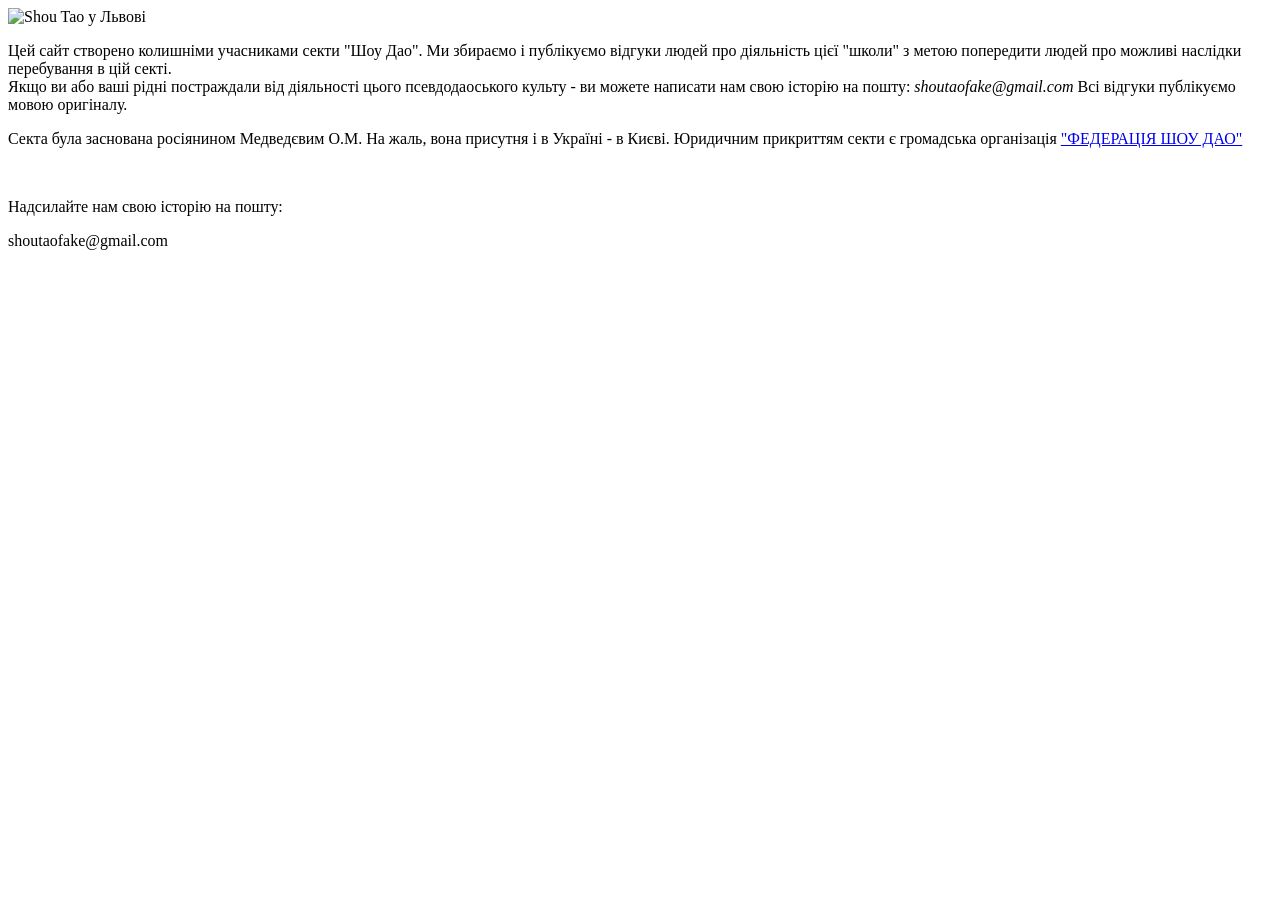
==== kyivBranch.html @ b6acdb6d "Analitycs script added" ====
<!DOCTYPE html>
<html lang="en">
<head>
    <script async src="https://www.googletagmanager.com/gtm.js?id=GTM-M6TJBGRX"></script>
    <script>
        window.dataLayer = window.dataLayer || [];
        function gtag(){dataLayer.push(arguments);}
        gtag('js', new Date());
    </script>
    <meta charset="UTF-8">
    <meta name="viewport" content="width=device-width, initial-scale=1.0">
    <title>Секта "Шоу Дао" в Києві</title>
    <meta name="description"
          content="Секта Шоу Дао в Києві">
    <meta property="og:image" content="resources/images/logo.png">
    <link rel="stylesheet" href="resources/css/index.css">
    <link rel="icon" type="image/png" href="favicon.ico">

    <script src="resources/js/bodyVisible.js"></script>
    <noscript>
        <style>.body_hide {
            opacity: 1 !important;
        }</style>
    </noscript>
</head>
<body class="body_hide">
<div class="main">
    <div class="mainBlocks">
        <div class="centerBlock">
            <img class="imageMainPage" src="resources/images/logo.png" alt="Shou Tao у Львові">
            <p class="mainText">Цей сайт створено колишніми учасниками секти "Шоу Дао". Ми збираємо і публікуємо відгуки
                людей про діяльність цієї "школи" з метою попередити людей про можливі наслідки перебування в цій секті.
                <br>
                Якщо ви або ваші рідні постраждали від діяльності цього псевдодаоського культу - ви можете написати нам
                свою історію на пошту: <i>shoutaofake@gmail.com</i> Всі відгуки публікуємо мовою оригіналу.</p>
            <p class="mainText">Секта була заснована росіянином Медведєвим О.М. На жаль, вона присутня і в Україні -
                в Києві. Юридичним прикриттям секти є громадська організація
                <a href="https://youcontrol.com.ua/catalog/company_details/26388295/">"ФЕДЕРАЦІЯ ШОУ ДАО"</a>
            </p>
            <br>
        </div>
    </div>
</div>
<footer>
    <p>Надсилайте нам свою історію на пошту:</p>
    <p>shoutaofake@gmail.com</p>
</footer>
</body>
</html>
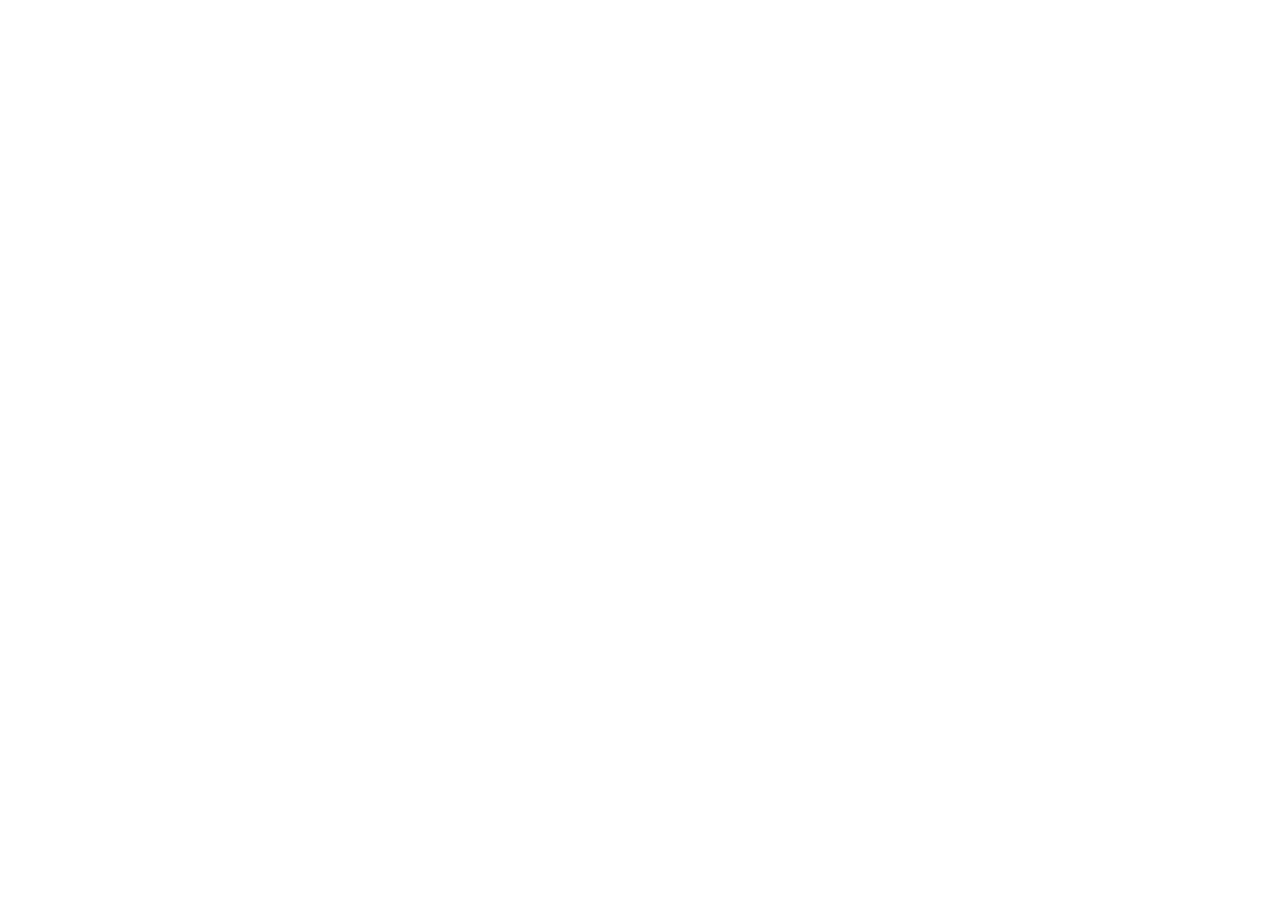
==== commit 26a6d8ce: "article" ====
--- a/kyivBranch.html
+++ b/kyivBranch.html
@@ -4,7 +4,11 @@
     <script async src="https://www.googletagmanager.com/gtm.js?id=GTM-M6TJBGRX"></script>
     <script>
         window.dataLayer = window.dataLayer || [];
-        function gtag(){dataLayer.push(arguments);}
+
+        function gtag() {
+            dataLayer.push(arguments);
+        }
+
         gtag('js', new Date());
     </script>
     <meta charset="UTF-8">
@@ -25,20 +29,11 @@
 </head>
 <body class="body_hide">
 <div class="main">
-    <div class="mainBlocks">
-        <div class="centerBlock">
-            <img class="imageMainPage" src="resources/images/logo.png" alt="Shou Tao у Львові">
-            <p class="mainText">Цей сайт створено колишніми учасниками секти "Шоу Дао". Ми збираємо і публікуємо відгуки
-                людей про діяльність цієї "школи" з метою попередити людей про можливі наслідки перебування в цій секті.
-                <br>
-                Якщо ви або ваші рідні постраждали від діяльності цього псевдодаоського культу - ви можете написати нам
-                свою історію на пошту: <i>shoutaofake@gmail.com</i> Всі відгуки публікуємо мовою оригіналу.</p>
-            <p class="mainText">Секта була заснована росіянином Медведєвим О.М. На жаль, вона присутня і в Україні -
-                в Києві. Юридичним прикриттям секти є громадська організація
-                <a href="https://youcontrol.com.ua/catalog/company_details/26388295/">"ФЕДЕРАЦІЯ ШОУ ДАО"</a>
-            </p>
-            <br>
-        </div>
+    <div class="centerBlock">
+        <img class="imageMainPage" src="resources/images/logo.png" alt="Shou Tao у Львові">
+        <a class="navigation" href="index.html">← Повернутись на головну</a>
+        <h1>Відгуки про київський філіал секти</h1>
+        <p class="mainText"></p>
     </div>
 </div>
 <footer>
--- a/resources/css/index.css
+++ b/resources/css/index.css
@@ -0,0 +1,345 @@
+* {
+    margin: 0;
+    padding: 0;
+}
+
+body {
+    display: flex;
+    flex-direction: column;
+    background-image: url("../../resources/images/layer.png");
+    background-size: cover;
+    min-height: 100vh;
+}
+
+.body_hide {
+    opacity: 0;
+    transition: .9s opacity ease-in-out;
+}
+
+.body_visible {
+    opacity: 1;
+}
+
+h1 {
+    font-size: 30px;
+    margin-right: 10px;
+    margin-left: 10px;
+}
+
+h2 {
+    font-size: 18px;
+    margin-top: 30px;
+}
+
+a {
+    color: darkred;
+    text-decoration: none;
+}
+
+a:hover {
+    color: red;
+}
+
+p {
+    margin-bottom: 0;
+}
+
+ul {
+    margin-top: -5px;
+    margin-left: 20px;
+}
+
+li {
+    margin-bottom: 6px;
+}
+
+footer {
+    display: flex;
+    flex-direction: column;
+    justify-content: center;
+    flex-shrink: 0;
+    align-items: center;
+    background-color: #190000;
+    height: 60px;
+    padding-left: 10px;
+    padding-right: 10px;
+    color: antiquewhite;
+    text-align: center;
+    font-family: Tahoma, Verdana, Arial, Helvetica, sans-serif;
+    font-size: 14px;
+    line-height: 25px;
+}
+
+.main {
+    display: flex;
+    flex-direction: column;
+    flex: 1;
+    justify-content: space-between;
+    width: 100%;
+    background-repeat: no-repeat;
+    background-size: contain;
+}
+
+.mainBlocks {
+    display: flex;
+    flex-direction: row;
+}
+
+.centerBlock {
+    display: flex;
+    flex-direction: column;
+    align-items: center;
+    width: 35%;
+    padding-bottom: 10px;
+    color: #3a1700;
+    text-align: center;
+    font-size: 30px;
+    margin: 0 auto 20px;
+}
+
+.buttonContainer {
+    display: flex;
+    flex-direction: row;
+    justify-content: center;
+    align-items: center;
+    width: 100%;
+}
+
+.detailsButton {
+    display: flex;
+    flex-direction: column;
+    align-items: center;
+    width: 90%;
+    font-family: Tahoma, Verdana, Arial, Helvetica, sans-serif;
+    font-size: 18px;
+    text-align: center;
+    letter-spacing: 1px;
+    text-decoration: none;
+    border: #190000 solid 3px;
+    padding: 1px 10px 3px 10px;
+}
+
+.detailsButton:hover {
+    background-color: #190000;
+    color: white;
+}
+
+.videoContainer {
+    width: 70%;
+    max-width: 800px;
+    margin: 20px auto;
+    aspect-ratio: 16 / 9;
+}
+
+.videoContainer iframe {
+    width: 100%;
+    height: 100%;
+    border: none;
+}
+
+video {
+    width: 70%;
+}
+
+.imageMainPage {
+    width: 140px;
+    margin-top: 15px;
+}
+
+.category {
+    font-family: Tahoma, Verdana, Arial, Helvetica, sans-serif;
+    font-size: 22px;
+    text-align: center;
+    text-decoration: none;
+    letter-spacing: 1px;
+    color: darkred;
+}
+
+.mainText {
+    width: 100%;
+    padding-top: 10px;
+    font-family: Verdana, Arial, Helvetica, sans-serif;
+    font-size: 14px;
+    line-height: 24px;
+    text-align: justify;
+}
+
+.navigation{
+    display: block;
+    align-self: flex-start;
+    font-size: 14px;
+    border: #190000 solid 1px;
+    border-radius: 3px;
+    padding: 3px 10px 3px 10px;
+    margin-bottom: 10px;
+}
+
+.navigation:hover {
+    background-color: #190000;
+    color: white;
+}
+
+/* ==============================
+   Адаптація для планшетів
+   ============================== */
+
+@media screen and (max-width: 1024px) {
+    .centerBlock {
+        width: 75%;
+        font-size: 24px;
+    }
+
+    .mainText {
+        font-size: 16px;
+        line-height: 23px;
+    }
+
+    .videoContainer {
+        width: 85%;
+    }
+
+    video {
+        width: 85%;
+    }
+
+    h1 {
+        font-size: 27px;
+    }
+
+    h2 {
+        font-size: 24px;
+    }
+
+    h3 {
+        font-size: 21px;
+    }
+}
+
+
+/* ==============================
+   Адаптація для смартфонів
+   ============================== */
+
+@media screen and (max-width: 768px) {
+    body {
+        background-size: cover;
+        background-position: center;
+    }
+
+    .mainBlocks {
+        flex-direction: column;
+    }
+
+    .centerBlock {
+        width: 90%;
+        margin: 0 auto 15px;
+        padding-bottom: 10px;
+        font-size: 20px;
+    }
+
+    .imageMainPage {
+        width: 120px;
+        margin-top: 15px;
+    }
+
+    .mainText {
+        width: 100%;
+        font-size: 15px;
+        line-height: 22px;
+        text-align: justify;
+    }
+
+    .buttonContainer {
+        flex-direction: column;
+        gap: 15px;
+    }
+
+    .buttonContainer p {
+        width: 100%;
+        display: flex;
+        justify-content: center;
+    }
+
+    .detailsButton {
+        width: 85%;
+        box-sizing: border-box;
+        font-size: 16px;
+        padding: 8px 10px;
+    }
+
+    .videoContainer {
+        width: 100%;
+        max-width: 100%;
+        margin: 15px auto;
+    }
+
+    video {
+        width: 100%;
+    }
+
+    h1 {
+        font-size: 24px;
+    }
+
+    h2 {
+        font-size: 22px;
+    }
+
+    h3 {
+        font-size: 19px;
+    }
+
+    footer {
+        height: auto;
+        min-height: 60px;
+        padding: 10px;
+        font-size: 13px;
+        line-height: 21px;
+    }
+}
+
+
+/* ==============================
+   Дуже маленькі смартфони
+   ============================== */
+
+@media screen and (max-width: 480px) {
+    .centerBlock {
+        width: 92%;
+    }
+
+    .imageMainPage {
+        width: 100px;
+    }
+
+    .mainText {
+        font-size: 14px;
+        line-height: 21px;
+    }
+
+    .detailsButton {
+        width: 95%;
+        font-size: 15px;
+        letter-spacing: 0.5px;
+    }
+
+    h1 {
+        font-size: 21px;
+    }
+
+    h2 {
+        font-size: 19px;
+    }
+
+    h3 {
+        font-size: 17px;
+    }
+
+    .videoContainer {
+        margin: 12px auto;
+    }
+
+    footer {
+        font-size: 12px;
+    }
+}
